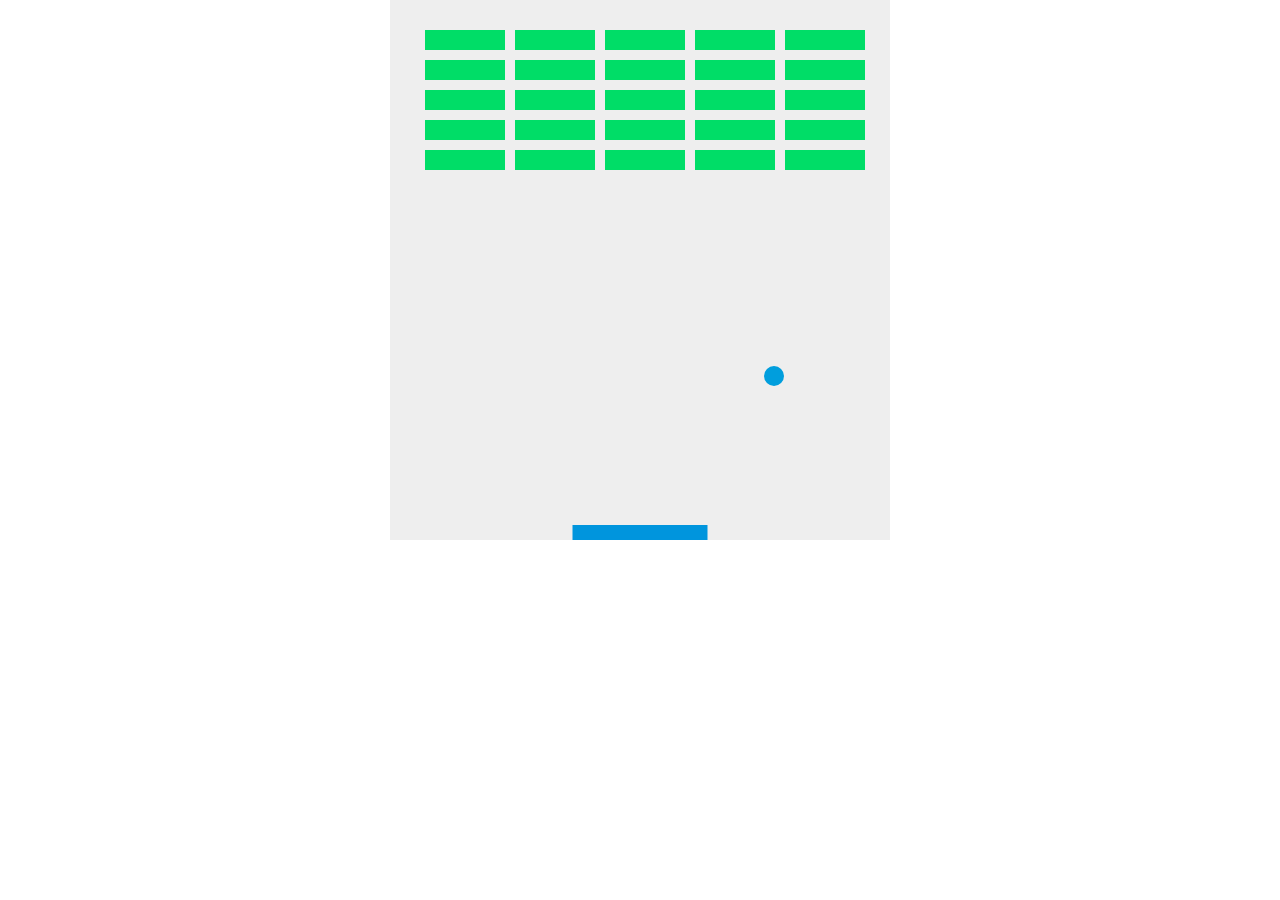
==== index.html @ c8b95c24 "breakout game,paddle done, ball is done, and collision on the walls are done, bricks dont have colli" ====
<!DOCTYPE html>
<html lang="en" dir="ltr">
  <head>
    <meta charset="utf-8">
    <title>IronGame</title>
    <link rel="stylesheet" href="stylesheets/styles.css">
    <style media="screen">
    * { padding: 0; margin: 0; }
    canvas { background: #eee; display: block; margin: 0 auto; }
    </style>
  </head>
  <body>

    <canvas id="myCanvas" width="500" height="540"></canvas>


    <script src="game.js" charset="utf-8"></script>
    <script src="core.js" charset="utf-8"></script>
  </body>
</html>
---- stylesheets/styles.css ----
canvas{
  background:#eee
}
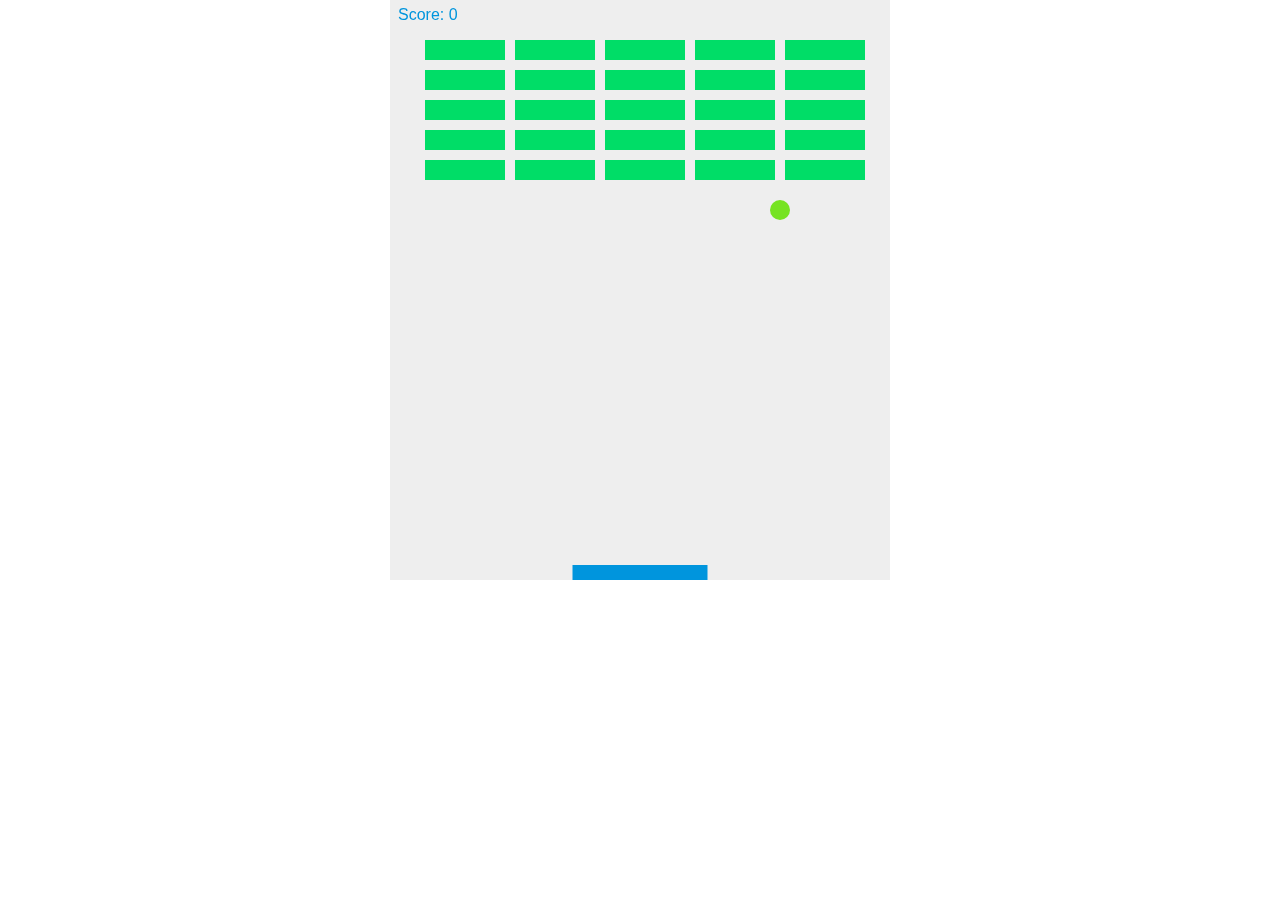
==== commit 792a7f77: "game is running, with theyboard, we want to implement mouse, also the ball changes color all the tim" ====
--- a/index.html
+++ b/index.html
@@ -11,7 +11,7 @@
   </head>
   <body>
 
-    <canvas id="myCanvas" width="500" height="540"></canvas>
+    <canvas id="myCanvas" width="500" height="580"></canvas>
 
 
     <script src="game.js" charset="utf-8"></script>
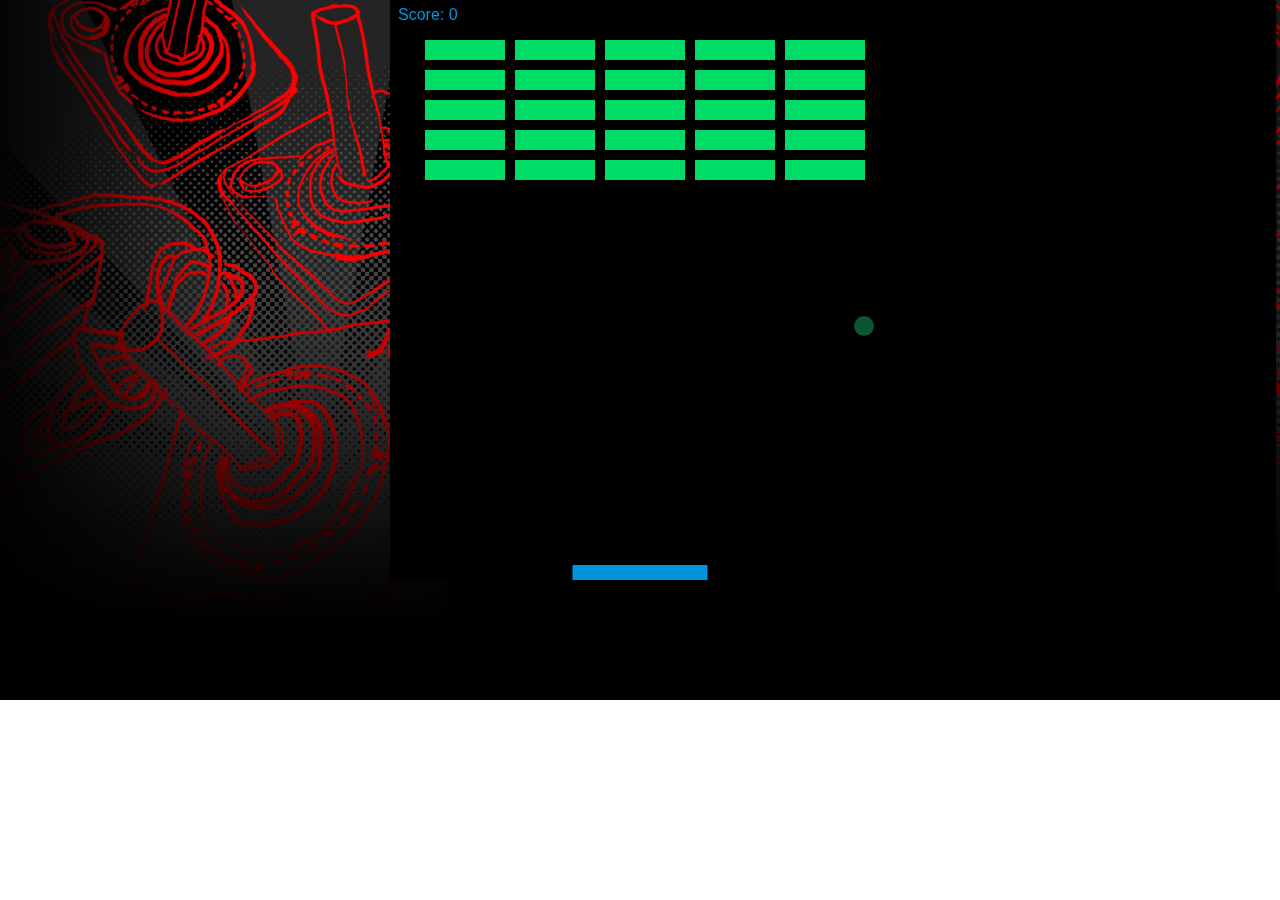
==== commit d3691260: "working on styling, added backgroung, and changed colors of the game, still missing mouse functional" ====
--- a/index.html
+++ b/index.html
@@ -11,7 +11,17 @@
   </head>
   <body>
 
-    <canvas id="myCanvas" width="500" height="580"></canvas>
+
+    <div class="welcomePage">
+      <div class="background">
+        <div class="info">
+          <!-- <h1>Welcome to Iron-Breakout</h1> -->
+          <canvas id="myCanvas" width="500" height="580"></canvas>
+
+        </div>
+      </div>
+
+    </div>
 
 
     <script src="game.js" charset="utf-8"></script>
--- a/stylesheets/styles.css
+++ b/stylesheets/styles.css
@@ -1,3 +1,21 @@
 canvas{
-  background:#eee
+  background: black
 }
+
+.welcomePage{
+  width: 100%;
+  height: 700px
+}
+
+.welcomePage{
+  background-image: url("../images/atari-background-6.jpg");
+  background-attachment: fixed;
+    background-repeat: no-repeat;
+    background-size: cover;
+
+}
+
+.info{
+  /* background-color: red; */
+  /* display:inline-block; */
+}
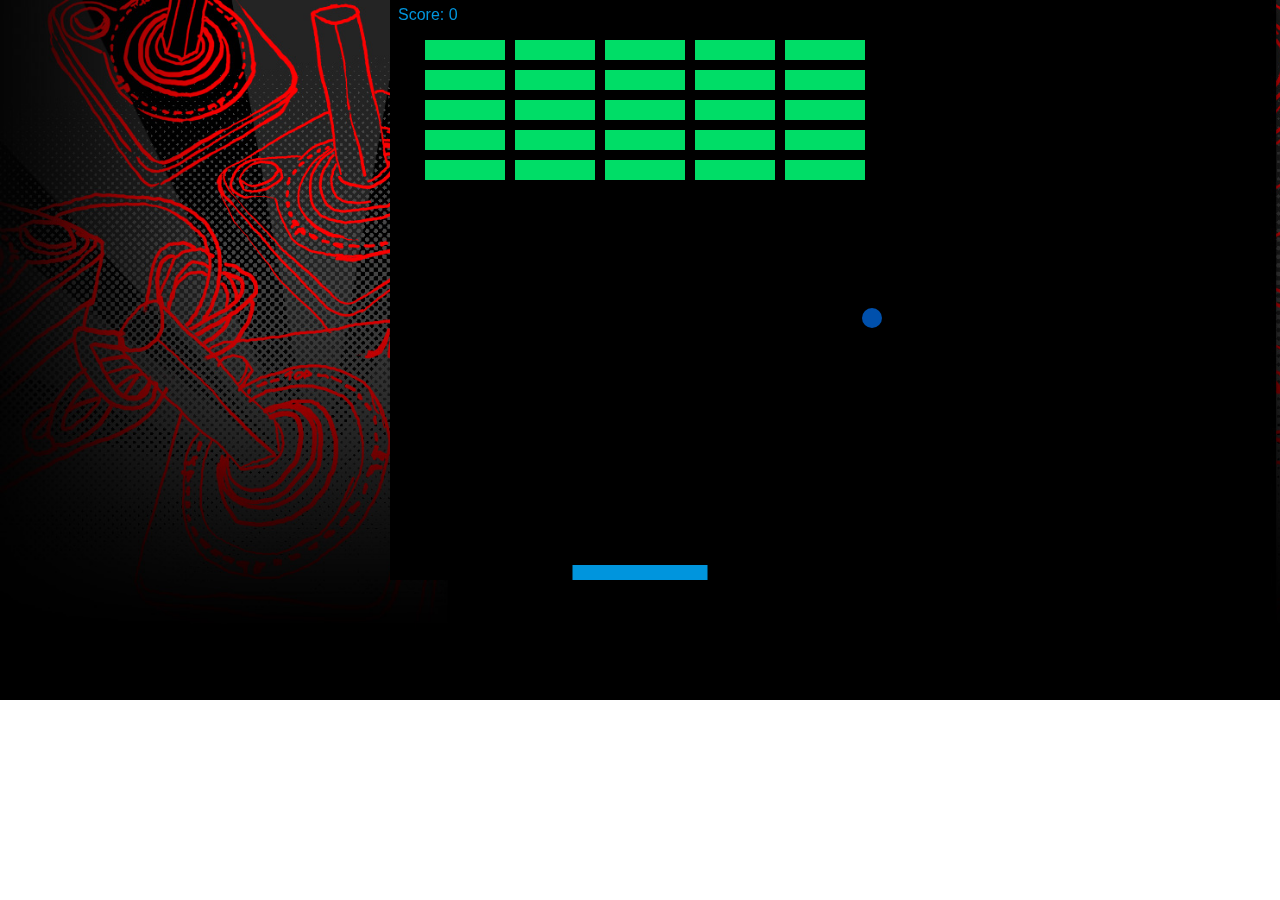
==== commit 11937da6: "bullet working perfectly" ====
--- a/index.html
+++ b/index.html
@@ -8,6 +8,7 @@
     * { padding: 0; margin: 0; }
     canvas { background: #eee; display: block; margin: 0 auto; }
     </style>
+  
   </head>
   <body>
 
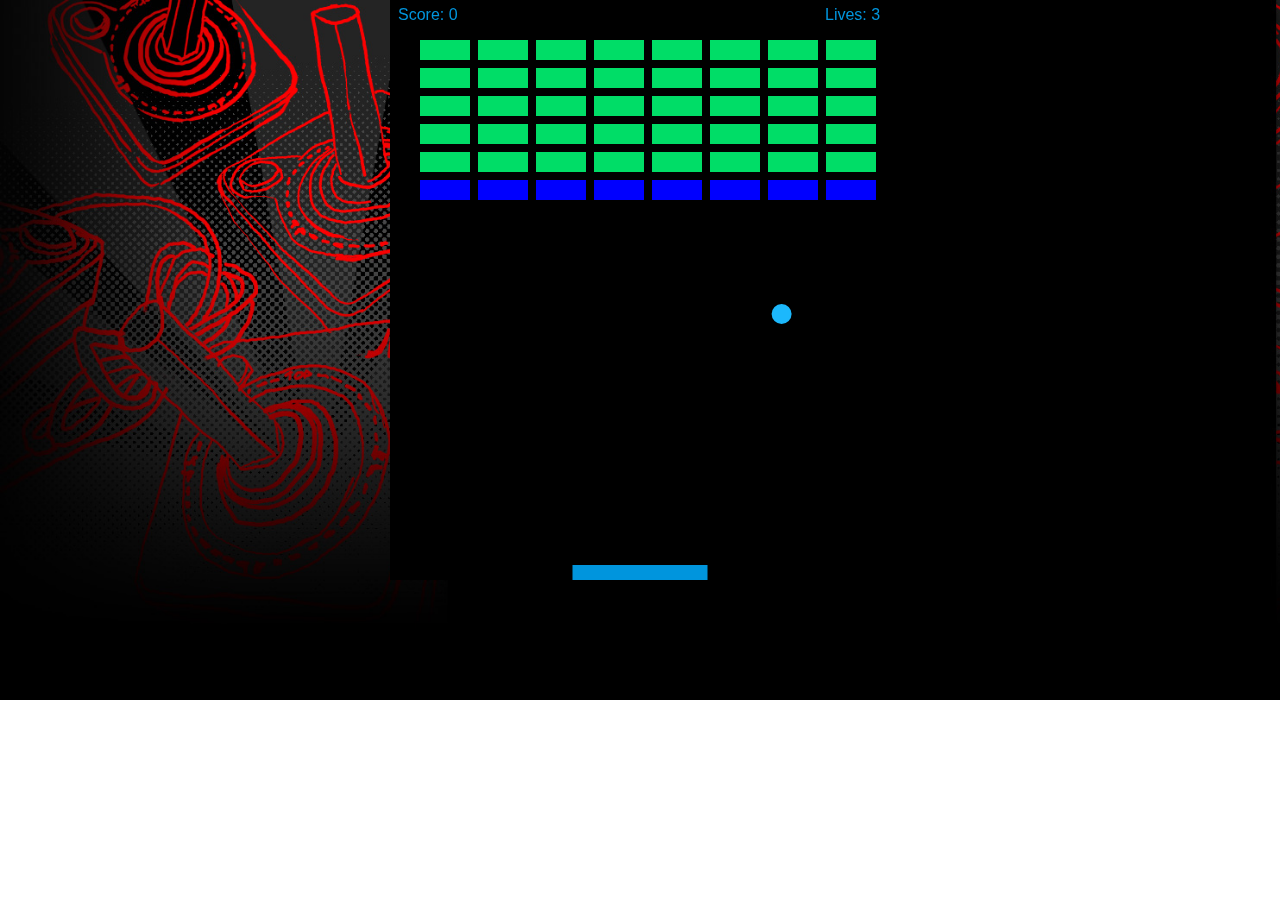
==== commit 14400261: "game is working perfectly" ====
--- a/index.html
+++ b/index.html
@@ -1,31 +1,42 @@
 <!DOCTYPE html>
 <html lang="en" dir="ltr">
-  <head>
-    <meta charset="utf-8">
-    <title>IronGame</title>
-    <link rel="stylesheet" href="stylesheets/styles.css">
-    <style media="screen">
-    * { padding: 0; margin: 0; }
-    canvas { background: #eee; display: block; margin: 0 auto; }
-    </style>
-  
-  </head>
-  <body>
+
+<head>
+  <meta charset="utf-8">
+  <title>IronGame</title>
+  <link rel="stylesheet" href="stylesheets/styles.css">
+  <style media="screen">
+    * {
+      padding: 0;
+      margin: 0;
+    }
+
+    canvas {
+      background: #eee;
+      display: block;
+      margin: 0 auto;
+    }
+  </style>
+
+</head>
+
+<body>
 
 
-    <div class="welcomePage">
-      <div class="background">
-        <div class="info">
-          <!-- <h1>Welcome to Iron-Breakout</h1> -->
-          <canvas id="myCanvas" width="500" height="580"></canvas>
+  <div class="welcomePage">
+    <div class="background">
+      <div class="info">
+        <!-- <h1>Welcome to Iron-Breakout</h1> -->
+        <canvas id="myCanvas" width="500" height="580"></canvas>
 
-        </div>
       </div>
-
     </div>
 
+  </div>
 
-    <script src="game.js" charset="utf-8"></script>
-    <script src="core.js" charset="utf-8"></script>
-  </body>
+
+  <script src="game.js" charset="utf-8"></script>
+  <script src="core.js" charset="utf-8"></script>
+</body>
+
 </html>
--- a/stylesheets/styles.css
+++ b/stylesheets/styles.css
@@ -19,3 +19,12 @@
   /* background-color: red; */
   /* display:inline-block; */
 }
+
+.minimap .highlight-selected {
+  background: blue;
+}
+
+/* The rule for selected highlights */
+.minimap .highlight-selected.selected {
+  background: red;
+}
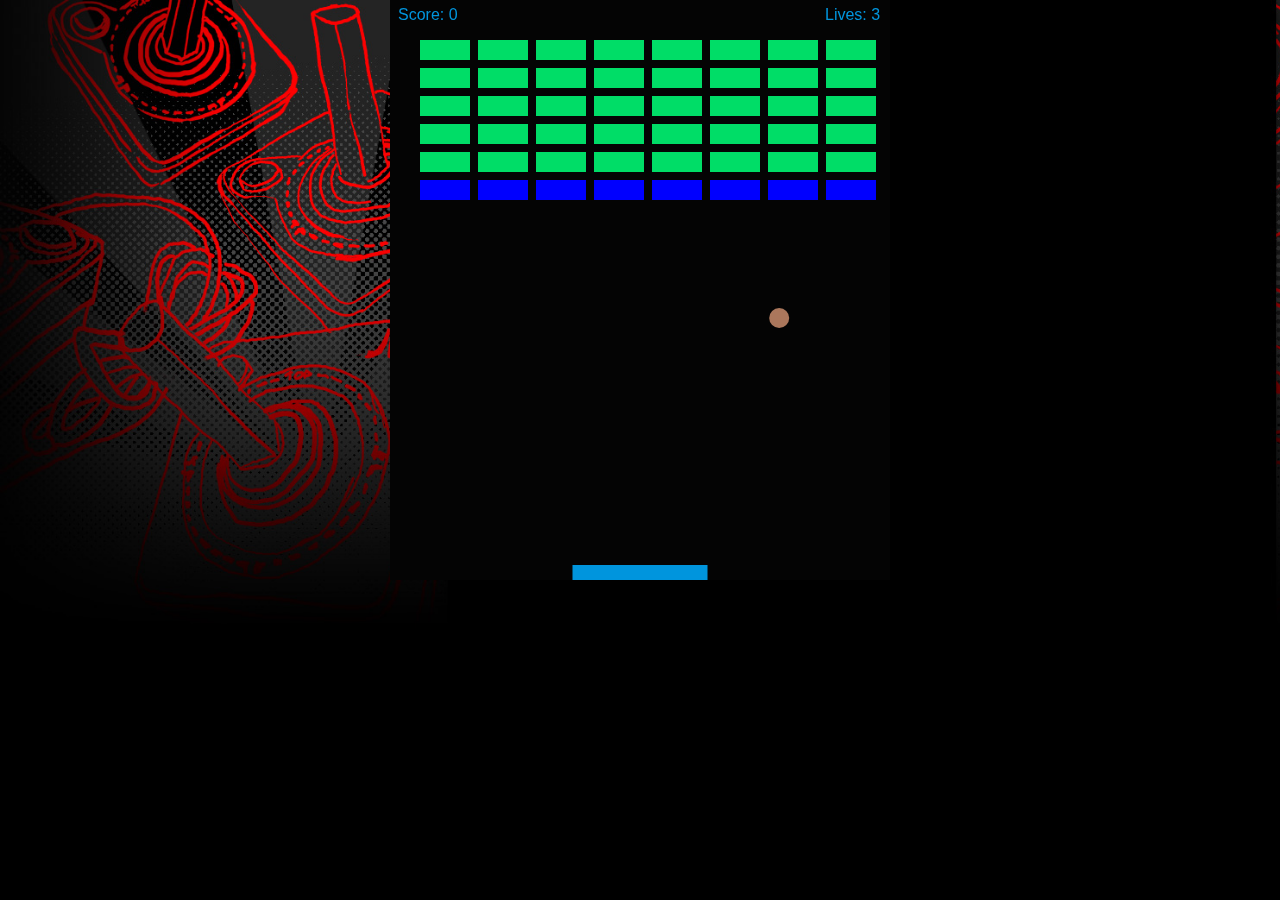
==== commit 2f90e3c2: "mouse can control the paddle movement and the shooting" ====
--- a/index.html
+++ b/index.html
@@ -12,7 +12,7 @@
     }
 
     canvas {
-      background: #eee;
+      background: #;
       display: block;
       margin: 0 auto;
     }
--- a/stylesheets/styles.css
+++ b/stylesheets/styles.css
@@ -1,5 +1,14 @@
+body{
+  background-color: black
+}
+
 canvas{
-  background: black
+  background: black;
+  /* margin-top: 50px */
+}
+
+#myCanvas{
+  /* margin-top: 50px */
 }
 
 .welcomePage{
@@ -10,13 +19,16 @@
 .welcomePage{
   background-image: url("../images/atari-background-6.jpg");
   background-attachment: fixed;
-    background-repeat: no-repeat;
-    background-size: cover;
+  background-repeat: no-repeat;
+  background-size: cover;
 
 }
 
 .info{
-  /* background-color: red; */
+
+  /* background-color: red;
+  width: 35%; */
+
   /* display:inline-block; */
 }
 
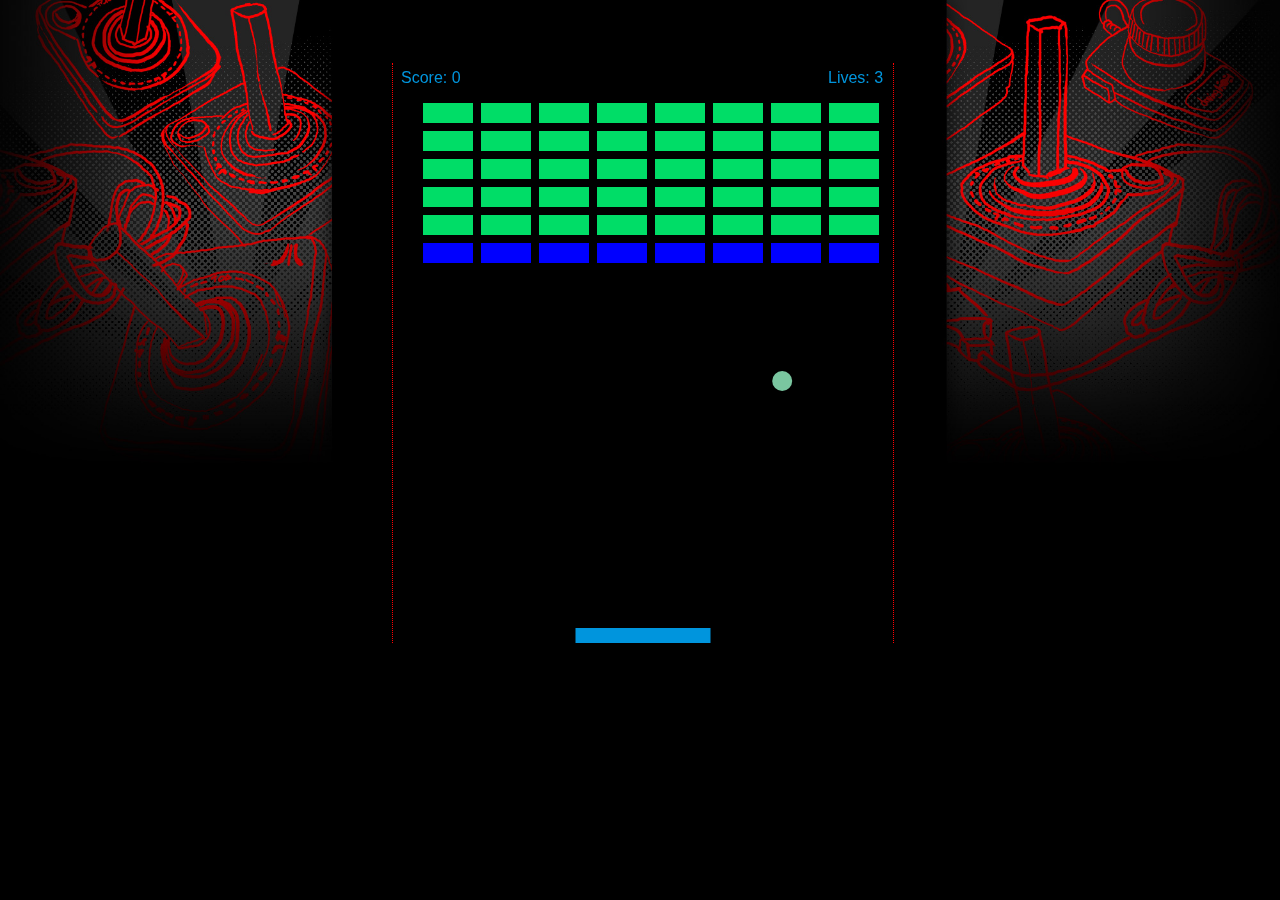
==== commit cea01cfa: "game complete" ====
--- a/index.html
+++ b/index.html
@@ -26,7 +26,7 @@
   <div class="welcomePage">
     <div class="background">
       <div class="info">
-        <!-- <h1>Welcome to Iron-Breakout</h1> -->
+      
         <canvas id="myCanvas" width="500" height="580"></canvas>
 
       </div>
--- a/stylesheets/styles.css
+++ b/stylesheets/styles.css
@@ -9,27 +9,34 @@
 
 #myCanvas{
   /* margin-top: 50px */
+  /* border: 1px solid red; */
+  border-left: 1px red dotted;
+  border-right: 1px red dotted;
+
 }
 
-.welcomePage{
-  width: 100%;
+/* .welcomePage{
+  width: 100vw;
   height: 700px
-}
+} */
 
 .welcomePage{
+  /* width: 100vw;
+  height: 700px; */
   background-image: url("../images/atari-background-6.jpg");
   background-attachment: fixed;
   background-repeat: no-repeat;
-  background-size: cover;
+  /* background-size: cover; */
+  background-size:contain;
 
 }
 
 .info{
+  padding-top: 7vh;
+  padding-left: 0.5vw;
+  /* background-color: red; */
+  /* width: 35%;  */
 
-  /* background-color: red;
-  width: 35%; */
-
-  /* display:inline-block; */
 }
 
 .minimap .highlight-selected {
